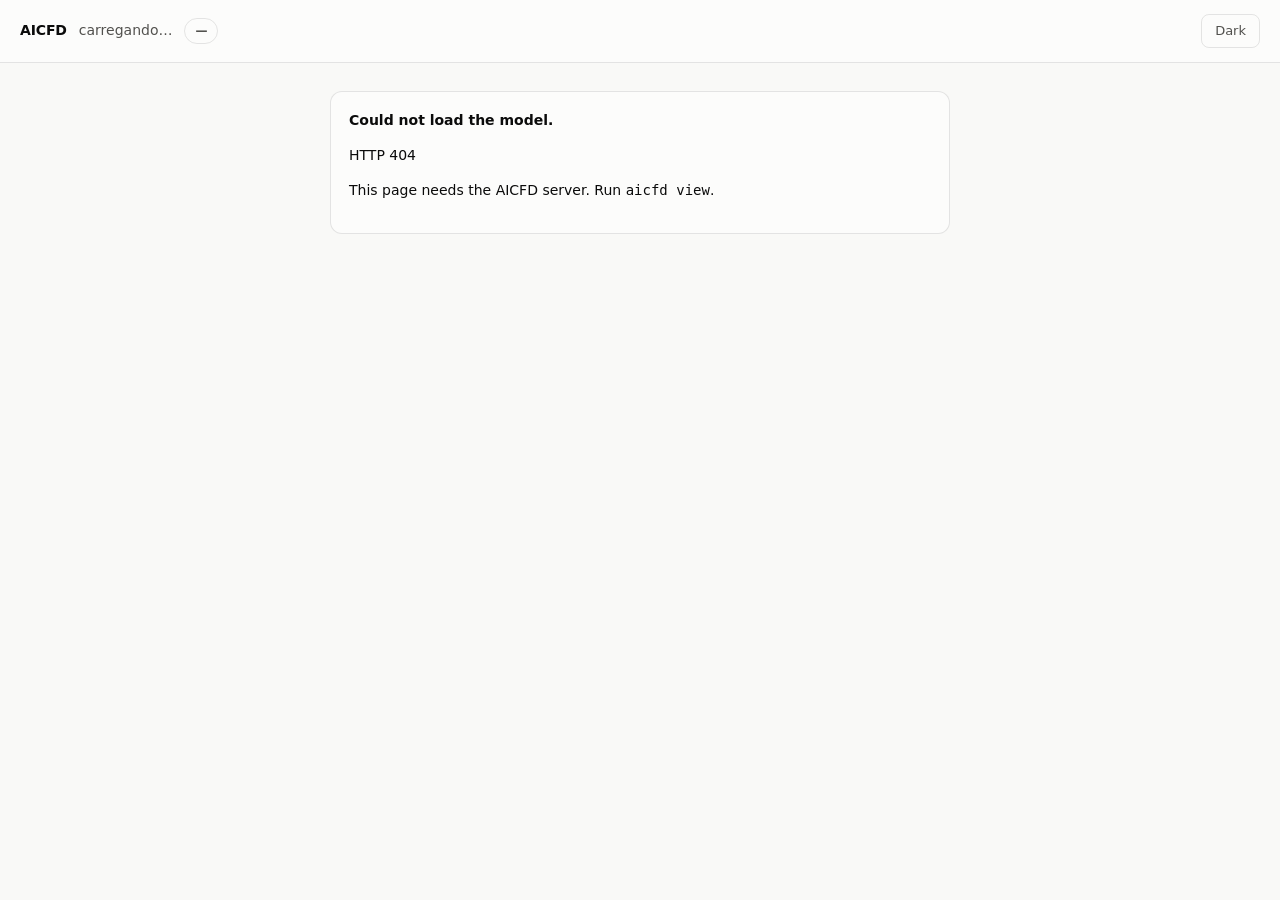
==== web/index.html @ 1c9db176 "Measure the air loop at four stations, not at twelve points (ADR-079) The four point-probe places --" ====
<!doctype html>
<html lang="en">
<head>
<meta charset="utf-8" />
<meta name="viewport" content="width=device-width, initial-scale=1" />
<link rel="icon" href="data:image/svg+xml,%3Csvg xmlns='http://www.w3.org/2000/svg' viewBox='0 0 32 32'%3E%3Crect width='32' height='32' rx='7' fill='%232a78d6'/%3E%3Cpath d='M7 21h18M7 16h13M7 11h8' stroke='white' stroke-width='2.6' stroke-linecap='round' fill='none'/%3E%3C/svg%3E" />
<title>AICFD</title>
<link rel="stylesheet" href="./drawing.css" />
<style>
  :root {
    color-scheme: light;
    --page:#f9f9f7; --surface:#fcfcfb;
    --text-primary:#0b0b0b; --text-secondary:#52514e; --text-muted:#898781;
    --grid:#e1e0d9; --axis:#c3c2b7; --border:rgba(11,11,11,.10);
    --good:#0ca30c; --warning:#fab219; --critical:#d03b3b;
    --series-1:#2a78d6; --series-2:#eb6834; --series-3:#1baf7a;
    --series-4:#a3166b; --series-5:#e87ba4; --series-6:#008300;
    --series-7:#4a3aa7; --series-8:#e34948;
    --cold:#2a78d6; --hot:#d03b3b; --containment:#1baf7a;
    --solid:#6f6e6a; --rack:#d8d8d4; --paper:#ffffff;
  }
  @media (prefers-color-scheme: dark) { :root:not([data-theme="light"]) {
    color-scheme: dark;
    --page:#0d0d0d; --surface:#1a1a19;
    --text-primary:#fff; --text-secondary:#c3c2b7; --text-muted:#898781;
    --grid:#2c2c2a; --axis:#383835; --border:rgba(255,255,255,.10);
    --series-1:#3987e5; --series-2:#d95926; --series-3:#199e70;
    --series-4:#cf62b0; --series-5:#d55181; --series-6:#008300;
    --series-7:#9085e9; --series-8:#e66767;
    --cold:#3987e5; --hot:#e66767; --containment:#199e70;
    --solid:#8e8d88; --rack:#2e2e2b; --paper:#141413;
  }}
  :root[data-theme="dark"] {
    color-scheme: dark;
    --page:#0d0d0d; --surface:#1a1a19;
    --text-primary:#fff; --text-secondary:#c3c2b7; --text-muted:#898781;
    --grid:#2c2c2a; --axis:#383835; --border:rgba(255,255,255,.10);
    --series-1:#3987e5; --series-2:#d95926; --series-3:#199e70;
    --series-4:#cf62b0; --series-5:#d55181; --series-6:#008300;
    --series-7:#9085e9; --series-8:#e66767;
    --cold:#3987e5; --hot:#e66767; --containment:#199e70;
    --solid:#8e8d88; --rack:#2e2e2b; --paper:#141413;
  }

  *{box-sizing:border-box}
  body{margin:0;background:var(--page);color:var(--text-primary);
    font:14px/1.5 system-ui,-apple-system,"Segoe UI",sans-serif}

  .topbar{display:flex;align-items:center;gap:12px;flex-wrap:wrap;
    padding:14px 20px;border-bottom:1px solid var(--border);background:var(--surface)}
  .brand{font-weight:650;letter-spacing:-.01em}
  .topbar .case{color:var(--text-secondary)}
  .spacer{flex:1}
  .badge{display:inline-flex;align-items:center;gap:6px;padding:3px 10px;
    border-radius:999px;font-size:12px;font-weight:600;border:1px solid var(--border)}
  .badge[data-stage="idle"]{color:var(--text-secondary)}
  .badge[data-stage="meshing"],.badge[data-stage="solving"],
  .badge[data-stage="exporting"]{color:var(--series-1)}
  .badge[data-stage="done"]{color:var(--good)}
  .badge[data-stage="failed"]{color:var(--critical)}
  button{font:inherit;font-size:13px;padding:6px 13px;border-radius:8px;cursor:pointer;
    border:1px solid var(--border);background:transparent;color:var(--text-secondary)}
  button:hover:not(:disabled){color:var(--text-primary)}
  button:disabled{opacity:.45;cursor:default}
  .linkbutton{font-size:13px;padding:6px 13px;border-radius:8px;text-decoration:none;
    border:1px solid var(--border);color:var(--text-secondary)}
  .linkbutton:hover{color:var(--text-primary)}
  .linkbutton[aria-disabled="true"]{opacity:.45;pointer-events:none}
  button.primary{background:var(--series-1);border-color:transparent;color:#fff;font-weight:600}
  button.primary:hover:not(:disabled){color:#fff;filter:brightness(1.08)}

  .layout{display:grid;grid-template-columns:minmax(0,1fr) 360px;gap:16px;padding:16px;
    align-items:start}
  .card{background:var(--surface);border:1px solid var(--border);border-radius:12px;
    overflow:hidden}
  .card-head{display:flex;align-items:baseline;gap:10px;flex-wrap:wrap;
    padding:12px 16px;border-bottom:1px solid var(--border)}
  .card-title{font-weight:600}
  .card-sub{color:var(--text-muted);font-size:12.5px}
  .column{display:flex;flex-direction:column;gap:16px;min-width:0}

  /* --- drawings --- */
  /* Layout, head, zoom and scroller live in drawing.css, shared with the
     results page so the same lines are read at the same size on both. */
  .view{background:var(--paper)}
  /* --- the components a case uses, in the group that uses them --- */
  .components{display:flex;flex-direction:column;gap:1px;margin:2px 0 10px;
    background:var(--grid)}
  .component-row{display:grid;grid-template-columns:1fr auto;gap:2px 10px;
    align-items:center;padding:6px 0;background:var(--surface)}
  .component-role{font-size:12px;color:var(--text-secondary)}
  .component-row select,.component-name{font:inherit;font-size:12px;
    justify-self:end;max-width:190px;overflow:hidden;text-overflow:ellipsis;
    white-space:nowrap}
  .component-row select{padding:2px 6px;border-radius:6px;background:var(--page);
    color:var(--text-primary);border:1px solid var(--border)}
  .component-name{color:var(--text-primary)}
  .component-cost{grid-column:1/-1;font-size:11px;color:var(--text-muted);
    font-variant-numeric:tabular-nums}
  .component-tag{grid-column:2;justify-self:end;font-size:10px;
    color:var(--text-muted);text-transform:uppercase;letter-spacing:.04em}
  .component-tag.pending{color:var(--warning)}
  .notes.alerts .mark{color:var(--critical, #d03b3b)}

  .legend{display:flex;gap:14px;flex-wrap:wrap;padding:8px 16px 12px;
    color:var(--text-secondary);font-size:12px}
  .legend span{display:inline-flex;align-items:center;gap:6px}
  .swatch{width:11px;height:11px;border-radius:3px;display:inline-block;flex:none}

  /* --- form --- */
  .params{padding:2px 16px 14px}
  .param-group{padding:10px 0 4px;border-bottom:1px solid var(--border)}
  .param-group:last-child{border-bottom:none}
  .param-group-head{display:flex;justify-content:space-between;align-items:baseline;
    flex-wrap:wrap;gap:4px 10px;font-size:12px;font-weight:650;letter-spacing:.02em;
    text-transform:uppercase;color:var(--text-primary);margin-bottom:6px}
  .param-group-head .group-title{flex:0 1 auto;white-space:nowrap}
  /* the note only: a bare `span` rule here also caught the title, which then
     lost the uppercase the rest of the headers have */
  .param-group-head .group-note{font-size:11.5px;font-weight:400;
    text-transform:none;letter-spacing:0;color:var(--text-muted);text-align:right}
  .param-group-head .group-link{flex:none;font-size:11px;font-weight:600;
    text-transform:none;letter-spacing:0;color:var(--series-1);
    text-decoration:none;white-space:nowrap}
  .param-group-head .group-link:hover{text-decoration:underline}
  .param{display:grid;grid-template-columns:1fr 92px;gap:8px;align-items:center;
    padding:5px 0}
  .param label{color:var(--text-secondary);font-size:12.5px}
  .param .unit{color:var(--text-muted);font-size:11px}
  input[type="number"]{width:100%;padding:5px 7px;border-radius:7px;font:inherit;
    font-size:12.5px;background:var(--page);color:var(--text-primary);
    border:1px solid var(--border);font-variant-numeric:tabular-nums}
  input[type="checkbox"]{width:16px;height:16px;accent-color:var(--series-1)}
  .param-wide{grid-template-columns:1fr;padding-top:0}
  .param-wide select{width:100%;font:inherit;font-size:12.5px;padding:5px 7px;
    border-radius:7px;background:var(--page);color:var(--text-primary);
    border:1px solid var(--border)}
  .param-note{margin:2px 0 6px;font-size:11.5px;color:var(--text-muted);
    font-variant-numeric:tabular-nums}
  .actions{display:flex;gap:8px;padding:0 16px 14px}

  .balance{display:flex;flex-wrap:wrap;gap:6px 26px;padding:12px 16px;
    border-bottom:1px solid var(--border)}
  .balance-item{display:flex;flex-direction:column;gap:1px}
  .balance-item b{font-size:17px;font-weight:650;font-variant-numeric:tabular-nums}
  .balance-item i{font-style:normal;font-size:11.5px;color:var(--text-muted)}
  .balance-item[data-state="good"] b{color:var(--good)}
  .balance-item[data-state="warn"] b{color:var(--warning)}

  table.sensors{width:100%;border-collapse:collapse;font-size:12.5px}
  table.sensors th,table.sensors td{padding:7px 16px;text-align:right}
  table.sensors th:first-child,table.sensors td:first-child{text-align:left}
  table.sensors thead th{color:var(--text-muted);font-weight:500;font-size:11.5px;
    border-bottom:1px solid var(--border)}
  table.sensors tbody td{font-variant-numeric:tabular-nums;
    border-bottom:1px solid var(--grid)}
  table.sensors tbody tr:last-child td{border-bottom:none}
  table.sensors .muted{color:var(--text-muted)}
  .sensor-label{display:block}
  .sensor-note{display:block;color:var(--text-muted);font-size:11px}
  .sensor-chart{display:block;width:100%;height:auto;padding:8px 8px 0}
  .sensor-foot{margin:0;padding:10px 16px 0;color:var(--text-muted);font-size:11.5px}
  .empty{margin:0;padding:18px 16px;color:var(--text-muted);font-size:12.5px;
    text-align:center}

  .fact{display:grid;grid-template-columns:auto 1fr;gap:1px 12px;
    padding:8px 16px;border-bottom:1px solid var(--grid)}
  .fact:last-child{border-bottom:none}
  .fact-label{color:var(--text-secondary);font-size:12.5px}
  .fact-a,.fact-b{text-align:right;font-variant-numeric:tabular-nums}
  .fact-a{font-size:12.5px}
  .fact-b{grid-column:2;color:var(--text-muted);font-size:11.5px}

  .notes{list-style:none;margin:0;padding:6px 0 12px}
  .notes li{display:grid;grid-template-columns:16px 1fr;gap:9px;padding:6px 16px;
    color:var(--text-secondary);font-size:12.5px}
  .notes .mark{color:var(--warning);font-weight:700}
  .notes.bad .mark{color:var(--critical)}

  #progress{position:relative;height:220px;padding:4px 8px 0}
  .chart-grid{stroke:var(--grid);stroke-width:1}
  /* The range the air at a station spans, behind its mixing-cup line. Kept
     faint: it is context for the line, not a series of its own (ADR-078). */
  .chart-band{opacity:.10;stroke:none}
  .chart-axis{stroke:var(--axis);stroke-width:1}
  .chart-line{fill:none;stroke-width:2;stroke-linejoin:round;stroke-linecap:round}
  .chart-tick{fill:var(--text-muted);font-size:11px;font-variant-numeric:tabular-nums}
  /* A direct label is a mark in the series colour and its name in ink. The
     mark carries the identity, so the chart still reads in print and to a
     reader who cannot separate the hues (ADR-053). */
  .chart-leader{fill:none;stroke-width:1;opacity:.5}
  .chart-empty{fill:var(--text-muted);font-size:12.5px;text-anchor:middle}

  .error{margin:28px auto;max-width:620px;padding:18px;border:1px solid var(--border);
    border-radius:12px;background:var(--surface)}
  @media (max-width:900px){
    .layout{grid-template-columns:minmax(0,1fr)}
  }
</style>
</head>
<body>
<header class="topbar">
  <span class="brand">AICFD</span>
  <span class="case" id="case-name">carregando…</span>
  <span class="badge" id="stage" data-stage="idle">—</span>
  <span class="spacer"></span>
  <button id="theme-toggle" type="button">Dark</button>
</header>
<div id="root"></div>
<script type="module" src="./app.js"></script>
</body>
</html>
---- web/drawing.css ----
/*
 * The drawing's own styles: the plan and sections, before and after the run.
 *
 * Shared by the model page and the results page so the two never drift -- the
 * point of drawing the solved field under the same lines is that they are the
 * same lines. Colour tokens come from the page (--cold, --hot, --containment,
 * --solid, --rack, --paper, --surface, --text-*, --axis, --grid).
 */
.dw-gallery{fill:var(--grid);opacity:.30;stroke:var(--axis);stroke-width:1}
.dw-hallfill{fill:var(--paper);stroke:var(--solid);stroke-width:1.8}
/* The return plenum carries the air the racks have just heated, on its way
   to the units: it is the hot side of the loop, and it was tinted like the
   cold one (ADR-052). */
.dw-plenum{fill:var(--hot);opacity:.06}
/* The hot aisle is painted over the cold room rather than over paper, so it
   has to carry against it: at the weight it had it came out a muddy lilac
   that read as neither (ADR-052). */
.dw-cold{fill:var(--cold);opacity:.09}
.dw-hot{fill:var(--hot);opacity:.16}
.dw-rack{fill:var(--rack);stroke:var(--text-primary);stroke-width:1.3}
.dw-behind{opacity:.45;stroke-dasharray:3 3}
/* solid where the section cuts */
.dw-wall{fill:var(--containment);stroke:var(--containment);stroke-width:1}
.dw-opening{fill:var(--hot);stroke:var(--hot);stroke-width:1}
.dw-fan{fill:var(--cold);stroke:var(--cold);stroke-width:1}
/* The unit's depth reaching back into the mechanical gallery: quiet, because
   it is the machine's envelope and not a surface the solver knows about. The
   heavy fan line is drawn over its face, so the two read as one machine. */
.dw-fanbody{fill:var(--cold);opacity:.16;stroke:var(--cold);stroke-width:1}
/* outline only, and quieter, where it lies off the section plane */
.dw-beyond{fill:none;stroke-width:1.2;stroke-dasharray:5 3;opacity:.5}
/* The contained volume, where the section plane passes between the two walls
   that enclose it. It is what a section of a contained hall is read for, and
   every edge of it lands on something already drawn -- the ceiling above, the
   end doors either side, the rack tops below -- so an outline alone showed
   nothing. A wash says volume, the way the aisle tints do; dashed, because
   the walls themselves lie off the plane. */
.dw-contained{fill:var(--hot);fill-opacity:.16;stroke:var(--containment);
  stroke-width:2.2;stroke-dasharray:5 3;stroke-opacity:.9}
/* a panel seen edge-on projects to a line: draw it as one, heavily, so an
   opening reads as a gap punched through the wall underneath it */
.dw-edge{stroke-width:4.5;stroke-linecap:butt}
.dw-edge-beyond{stroke-width:2;stroke-dasharray:5 3;opacity:.55}
.dw-edge-label{font-size:9px;font-weight:650;text-anchor:middle;stroke:none}
.dw-ceiling{stroke:var(--solid);stroke-width:2.6}
/* The inner leaf of the plenum wall: building fabric, like the leaf it
   stands parallel to, and NOT the containment green every other wall
   wears (ADR-058). */
.dw-partition{fill:none;stroke:var(--solid);stroke-width:2}
/* The raised floor's deck: the floor of the room, not a wall to read. */
.dw-deck{fill:none;stroke:var(--solid);stroke-width:.6;opacity:.35}

.dw-divider{stroke:var(--solid);stroke-width:2.6}
.dw-note{fill:var(--text-secondary);font-size:10px;text-anchor:middle;font-weight:600}
/* Every caption is set on a halo of the page's own background. The drawings
   are dense where the captions have to sit -- `fan wall` lands on the wall it
   names, `chimney` on the chimney -- and a label that has to be deciphered
   against the thing it labels is not doing its job (ADR-052). The halo is
   painted under the glyphs, so the letters keep their shape. */
.dw-note,.dw-label,.dw-edge-label,.dw-level,.dw-dimtext,.dw-axis{
  paint-order:stroke;stroke:var(--paper);stroke-width:3px;
  stroke-linejoin:round}
.dw-cold-t{fill:var(--cold)} .dw-hot-t{fill:var(--hot)}
.dw-label{fill:var(--text-primary);font-size:9.5px;font-weight:650;text-anchor:middle}
.dw-dim{stroke:var(--text-muted);stroke-width:.8}
.dw-dimtext{fill:var(--text-muted);font-size:9.5px;text-anchor:middle;
  font-variant-numeric:tabular-nums}
.dw-axis{fill:var(--text-muted);font-size:10px;text-anchor:middle}
.dw-level{fill:var(--text-secondary);font-size:9px;text-anchor:end;
  font-weight:600}
.dw-level-v{fill:var(--text-muted);font-weight:400;
  font-variant-numeric:tabular-nums}
.dw-leader{stroke-dasharray:2 2}


/* over a field map: no volume fills, lines a touch heavier, racks see-through */
svg.dw-over-map .dw-gallery,svg.dw-over-map .dw-hallfill,
svg.dw-over-map .dw-plenum{fill:none;stroke:var(--text-primary);
  stroke-width:1.2;opacity:.9}
/* An aisle is a tint, not a surface. Outlined over a field map it drew a
   black line the length of the hall along each side of every aisle -- an edge
   the room does not have, and one a reader has to decide to ignore. The
   temperatures underneath say where the aisles are, which is the whole point
   of the map (ADR-050). */
svg.dw-over-map .dw-cold,svg.dw-over-map .dw-hot{display:none}
/* The fan wall's envelope outlines over a field map like every other volume:
   a translucent fill would tint the temperatures underneath it. */
svg.dw-over-map .dw-fanbody{fill:none;stroke:var(--cold);stroke-width:1.2;opacity:.9}
svg.dw-over-map .dw-contained{fill:none;stroke-opacity:.95}
svg.dw-over-map .dw-rack{fill:none;stroke-width:1.6}
svg.dw-over-map .dw-label{paint-order:stroke;stroke:var(--surface);stroke-width:3px}
svg.dw-over-map .dw-note,svg.dw-over-map .dw-edge-label{paint-order:stroke;
  stroke:var(--surface);stroke-width:3px}


/* --- the sheet the drawings sit on -------------------------------------- */
/*
 * One drawing per row, on the model page and the results page alike.
 *
 * The views share a scale -- a metre is the same length in all of them, which
 * is what lets a reader compare across them -- so the narrowest column sets
 * the size of every drawing. Laid two to a row, a 4,2 m transverse section
 * was squeezing the 51 m plan down with it. A full-width row each is larger
 * for all three (ADR-033).
 */
.views{display:grid;grid-template-columns:1fr;gap:1px;background:var(--border)}
/* A grid item defaults to min-width:auto, so a magnified drawing pushes its
   card wider than the 1fr column instead of scrolling inside it. */
.views > .view,.views > .map-view{min-width:0}
/* The card a drawing sits in. The page supplies its background, because the
   model page draws on paper and the results page on the map surface. */
.view,.map-view{padding:10px 12px 8px;display:flex;flex-direction:column;
  align-items:center}

/* The head: what the view is, on the left, and the controls on the right. */
.view-head,.map-head{display:flex;justify-content:space-between;align-items:center;
  gap:12px;width:100%;margin-bottom:4px}
.view-head h3,.map-head h3{margin:0;font-size:12.5px;font-weight:650;
  color:var(--text-primary)}
.view-head p,.map-cut{margin:0;font-size:11.5px;color:var(--text-muted);
  font-variant-numeric:tabular-nums}

/*
 * Magnification. A data hall in section is 51 m long and 7,5 m tall: fitted
 * to the page it is 160 px high whatever the layout does, because the aspect
 * ratio is the aspect ratio. Looking closely at a containment gap or a fan
 * wall edge means magnifying and scrolling, as in any post-processor
 * (ADR-035).
 */
.view-zoom,.map-zoom{display:flex;align-items:center;gap:6px;flex:none}
.view-zoom button,.map-zoom button{padding:2px 9px;font-size:14px;line-height:1.2;
  min-width:28px}
.view-zoom span,.map-zoom span{font-size:11.5px;color:var(--text-muted);
  min-width:26px;text-align:center;font-variant-numeric:tabular-nums}

/* width:100% matters: a view is a centred flex column, so without it the
   scroller takes its CONTENT's width and a magnified drawing widens the card
   -- and the whole page scrolls sideways instead of the drawing. */
.view-scroll,.map-scroll{overflow:auto;max-height:80vh;width:100%;align-self:stretch}
/* Centred, not left-aligned. The card centres the SCROLLER, which is full
   width, so without this the drawing hugs its left edge -- and a transverse
   section, narrow because the room is, sat 450 px off from the plan and the
   longitudinal section it is meant to be read against. `max-content` plus
   auto margins centres it only while there is room: magnified, the margins
   resolve to zero and it scrolls from the left as before. */
.view-stage,.map-stage{position:relative;width:max-content;margin-inline:auto}
.view-stage canvas,.map-stage canvas{position:absolute;left:0;top:0}
.view-stage svg,.map-stage svg{position:relative;display:block}
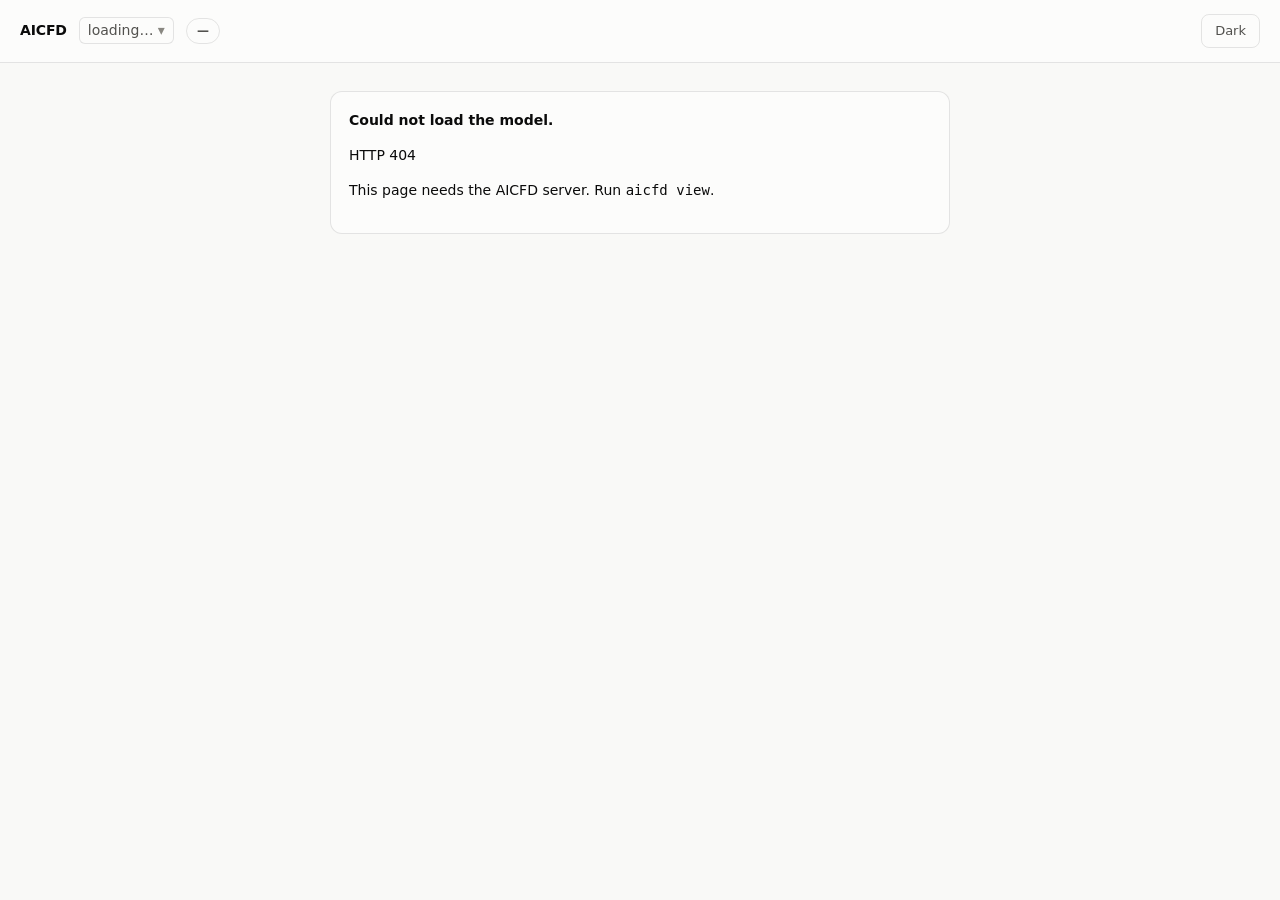
==== commit 714bb0ff: "Fix the rack save, and give the page a case menu THE RACK PAGE COULD NOT SAVE A CASE WITH A TYPICAL " ====
--- a/web/index.html
+++ b/web/index.html
@@ -50,6 +50,33 @@
     padding:14px 20px;border-bottom:1px solid var(--border);background:var(--surface)}
   .brand{font-weight:650;letter-spacing:-.01em}
   .topbar .case{color:var(--text-secondary)}
+  /* The case menu: a disclosure rather than a modal, so it cannot trap a
+     reader and needs no overlay, no focus trap and no escape key. */
+  .casemenu{position:relative}
+  .casemenu>summary{cursor:pointer;list-style:none;padding:2px 8px;border-radius:6px;
+    border:1px solid var(--border);background:var(--surface)}
+  .casemenu>summary::-webkit-details-marker{display:none}
+  .casemenu>summary::after{content:" ▾";color:var(--text-muted)}
+  .casemenu>summary:hover{border-color:var(--text-muted)}
+  .casemenu-panel{position:absolute;z-index:40;top:calc(100% + 6px);left:0;width:440px;
+    max-width:92vw;background:var(--surface);border:1px solid var(--border);
+    border-radius:10px;padding:12px;box-shadow:0 12px 32px rgba(0,0,0,.28)}
+  .casemenu-head{font-size:10px;text-transform:uppercase;letter-spacing:.08em;
+    color:var(--text-muted);margin:10px 0 4px}
+  .casemenu-head:first-child{margin-top:0}
+  .casemenu-list{max-height:210px;overflow:auto;display:flex;flex-direction:column;gap:2px}
+  .casemenu-list a{display:flex;gap:8px;align-items:baseline;padding:4px 6px;
+    border-radius:5px;text-decoration:none;color:var(--text-primary);font-size:13px}
+  .casemenu-list a:hover{background:var(--surface-2,rgba(128,128,128,.12))}
+  .casemenu-list a[data-current="1"]{font-weight:600}
+  .casemenu-list .when{margin-left:auto;color:var(--text-muted);font-size:11px}
+  .casemenu-row{display:flex;gap:6px;align-items:center;margin-bottom:6px}
+  .casemenu-row input[type=text]{flex:1;min-width:0}
+  .casemenu-panel textarea{width:100%;font-family:var(--mono,ui-monospace,monospace);
+    font-size:11px;resize:vertical}
+  .casemenu-note{font-size:11px;color:var(--text-muted);margin:8px 0 0}
+  .casemenu-note[data-tone="bad"]{color:var(--bad,#c0392b)}
+  .casemenu-note[data-tone="good"]{color:var(--good,#1e8449)}
   .spacer{flex:1}
   .badge{display:inline-flex;align-items:center;gap:6px;padding:3px 10px;
     border-radius:999px;font-size:12px;font-weight:600;border:1px solid var(--border)}
@@ -201,7 +228,31 @@
 <body>
 <header class="topbar">
   <span class="brand">AICFD</span>
-  <span class="case" id="case-name">carregando…</span>
+  <details class="casemenu" id="case-menu">
+    <summary><span class="case" id="case-name">loading…</span></summary>
+    <div class="casemenu-panel">
+      <div class="casemenu-head">Open a case</div>
+      <div id="case-list" class="casemenu-list"></div>
+      <div class="casemenu-head">Start one</div>
+      <div class="casemenu-row">
+        <input id="case-new-name" type="text" placeholder="name, e.g. hall-sp07" />
+        <select id="case-new-from"><option value="">from the starter</option></select>
+        <button id="case-new" type="button">Create</button>
+      </div>
+      <div class="casemenu-head">Paste one in</div>
+      <div class="casemenu-row">
+        <input id="case-import-name" type="text" placeholder="name for it" />
+        <button id="case-import" type="button">Import</button>
+        <span class="spacer"></span>
+        <button id="case-copy" type="button">Copy this case</button>
+      </div>
+      <textarea id="case-import-yaml" rows="6"
+        placeholder="paste the case YAML here"></textarea>
+      <p class="casemenu-note" id="case-status">A case is written only once the
+        generator has built it, so a paste that cannot be drawn is refused here
+        rather than saved and discovered on the next reload.</p>
+    </div>
+  </details>
   <span class="badge" id="stage" data-stage="idle">—</span>
   <span class="spacer"></span>
   <button id="theme-toggle" type="button">Dark</button>
--- a/web/drawing.css
+++ b/web/drawing.css
@@ -146,3 +146,13 @@
 .view-stage,.map-stage{position:relative;width:max-content;margin-inline:auto}
 .view-stage canvas,.map-stage canvas{position:absolute;left:0;top:0}
 .view-stage svg,.map-stage svg{position:relative;display:block}
+
+/* Plan annotation: the band chains' names, and what each cabinet is.
+   The figure stays in the dimension colour and the NAME goes quieter, so a
+   reader scanning for numbers is not competing with a column of words. */
+.dw-bandlabel{fill:var(--text-muted);font-size:8px;text-anchor:middle;
+  letter-spacing:.02em}
+.dw-rack-id{fill:var(--text-primary);text-anchor:middle;font-weight:600;
+  dominant-baseline:middle;pointer-events:none}
+.dw-rack-kw{fill:var(--text-secondary);text-anchor:middle;
+  dominant-baseline:middle;pointer-events:none}
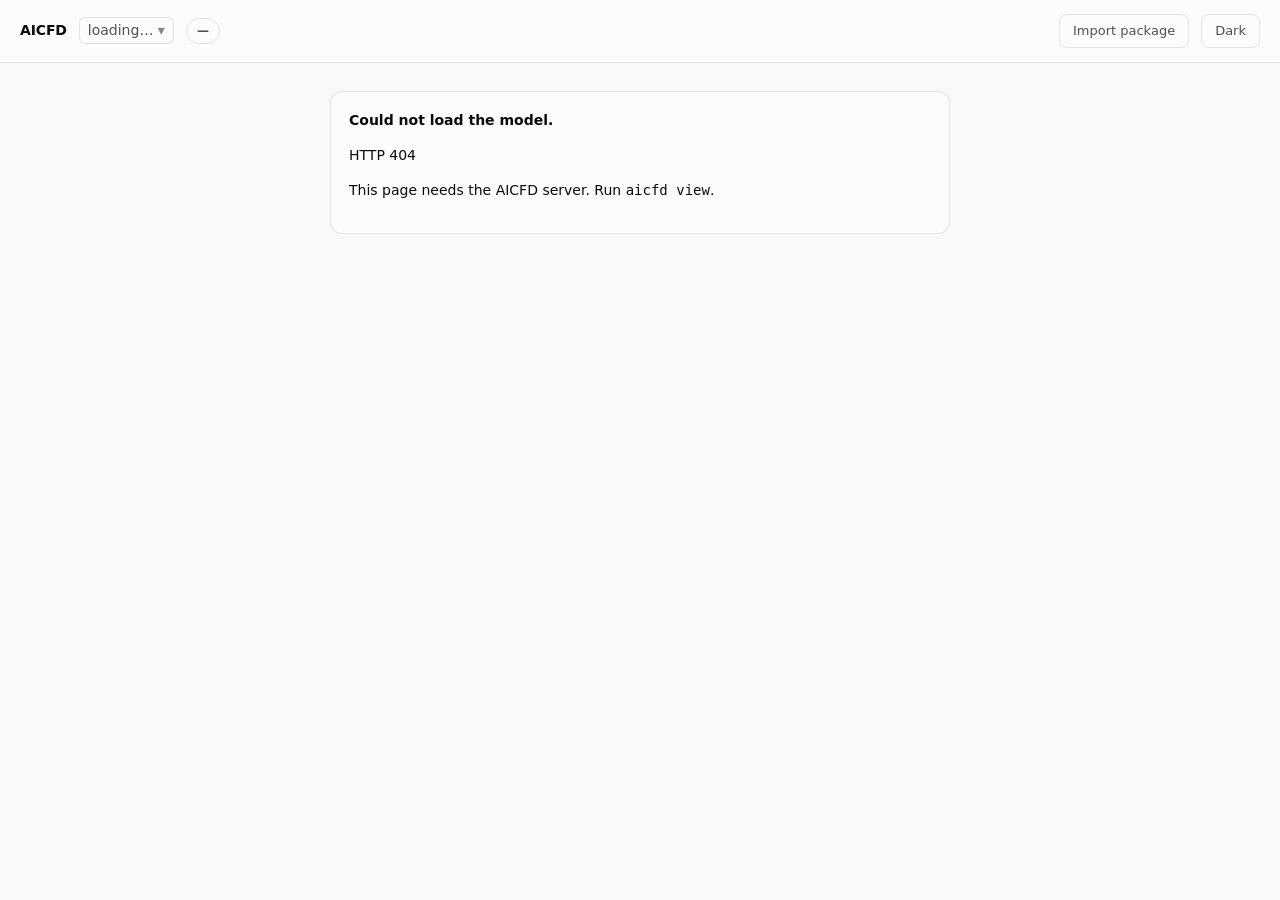
==== commit 48780e31: "The package import has a button in the top bar It was only in the menu on the case's name, under its" ====
--- a/web/index.html
+++ b/web/index.html
@@ -72,6 +72,10 @@
   .casemenu-list .when{margin-left:auto;color:var(--text-muted);font-size:11px}
   .casemenu-row{display:flex;gap:6px;align-items:center;margin-bottom:6px}
   .casemenu-row input[type=text]{flex:1;min-width:0}
+  .casemenu-row.wrap{flex-wrap:wrap}
+  .casemenu-row.wrap input[type=file]{flex:1 1 100%;font-size:12px}
+  .casemenu-row.wrap input[type=text]{flex:1 1 140px}
+  .casemenu-row[hidden]{display:none}
   .casemenu-panel textarea{width:100%;font-family:var(--mono,ui-monospace,monospace);
     font-size:11px;resize:vertical}
   .casemenu-note{font-size:11px;color:var(--text-muted);margin:8px 0 0}
@@ -127,6 +131,9 @@
   .component-tag{grid-column:2;justify-self:end;font-size:10px;
     color:var(--text-muted);text-transform:uppercase;letter-spacing:.04em}
   .component-tag.pending{color:var(--warning)}
+  /* A unit that does not suit this room is offered and says why, rather than
+     being hidden from the reader who came looking for it (ADR-092). */
+  .component-cost[data-tone="bad"]{color:var(--warning)}
   .notes.alerts .mark{color:var(--critical, #d03b3b)}
 
   .legend{display:flex;gap:14px;flex-wrap:wrap;padding:8px 16px 12px;
@@ -166,6 +173,21 @@
     font-variant-numeric:tabular-nums}
   .actions{display:flex;gap:8px;padding:0 16px 14px}
 
+  /* A room read from a drawing (ADR-134): shown, not edited. */
+  #imported-card .param-note{padding:0 16px}
+  table.kv{width:calc(100% - 32px);margin:4px 16px 8px;border-collapse:collapse;font-size:12.5px}
+  table.kv th{text-align:left;font-weight:400;color:var(--text-secondary);padding:3px 0}
+  table.kv td{text-align:right;font-variant-numeric:tabular-nums;padding:3px 0}
+  table.kv tr+tr th,table.kv tr+tr td{border-top:1px solid var(--border)}
+  .figure-strip{display:grid;grid-template-columns:repeat(3,1fr);gap:6px;padding:0 16px 8px}
+  .figure-thumb{display:block;border:1px solid var(--border);border-radius:7px;overflow:hidden;
+    background:var(--page);aspect-ratio:4/3}
+  .figure-thumb img{width:100%;height:100%;object-fit:cover;display:block}
+  .unit-checklist{display:grid;grid-template-columns:repeat(auto-fill,minmax(88px,1fr));
+    gap:4px 10px;padding:2px 0 4px}
+  .unit-check{display:flex;align-items:center;gap:6px;font-size:12.5px;
+    color:var(--text-secondary);font-variant-numeric:tabular-nums}
+
   .balance{display:flex;flex-wrap:wrap;gap:6px 26px;padding:12px 16px;
     border-bottom:1px solid var(--border)}
   .balance-item{display:flex;flex-direction:column;gap:1px}
@@ -233,10 +255,21 @@
     <div class="casemenu-panel">
       <div class="casemenu-head">Open a case</div>
       <div id="case-list" class="casemenu-list"></div>
-      <div class="casemenu-head">Start one</div>
+      <div class="casemenu-head">Import a drawn hall</div>
+      <div class="casemenu-row wrap">
+        <input id="case-package-file" type="file" accept=".zip,.aicfd.zip" />
+        <input id="case-package-name" type="text" placeholder="project name (optional)" />
+        <button id="case-package" type="button">Import package</button>
+      </div>
+      <div class="casemenu-row wrap" id="case-scenario-row" hidden>
+        <input id="case-scenario-name" type="text" placeholder="new scenario, e.g. dh04-crac01-off" />
+        <button id="case-scenario" type="button">Duplicate as scenario</button>
+        <a class="linkbutton" id="case-package-download" href="#">Download package</a>
+      </div>
+      <div class="casemenu-head">Copy one</div>
       <div class="casemenu-row">
-        <input id="case-new-name" type="text" placeholder="name, e.g. hall-sp07" />
-        <select id="case-new-from"><option value="">from the starter</option></select>
+        <input id="case-new-name" type="text" placeholder="name, e.g. dh05-scenario" />
+        <select id="case-new-from"><option value="">choose a case to copy</option></select>
         <button id="case-new" type="button">Create</button>
       </div>
       <div class="casemenu-head">Paste one in</div>
@@ -255,6 +288,12 @@
   </details>
   <span class="badge" id="stage" data-stage="idle">—</span>
   <span class="spacer"></span>
+  <!-- The same import as the case menu's, one click away: a drawn hall is the
+       way into the program, and it was only reachable by opening the menu on
+       the case's name and reading down to its third heading. -->
+  <button id="import-top" type="button"
+    title="Import the .aicfd.zip the drawing skill wrote">Import package</button>
+  <input id="import-top-file" type="file" accept=".zip,.aicfd.zip" hidden />
   <button id="theme-toggle" type="button">Dark</button>
 </header>
 <div id="root"></div>
--- a/web/drawing.css
+++ b/web/drawing.css
@@ -23,6 +23,15 @@
 .dw-wall{fill:var(--containment);stroke:var(--containment);stroke-width:1}
 .dw-opening{fill:var(--hot);stroke:var(--hot);stroke-width:1}
 .dw-fan{fill:var(--cold);stroke:var(--cold);stroke-width:1}
+.dw-fan-off{fill:none;stroke:var(--muted,#888);stroke-width:1.2;stroke-dasharray:3 2}
+/* The customer cage: a security boundary round one customer's rows, and
+   neither containment nor a grille. Violet, so a reader looking for it on the
+   plan finds it at once -- it was drawn in the containment green and read as
+   an aisle wall (ADR-102). */
+.dw-cage{fill:none;stroke:var(--series-7, #4a3aa7);stroke-width:1.6}
+.dw-cage.dw-edge{stroke-width:2.2}
+/* Dashed where the air crosses it (mesh), solid where it cannot (drywall). */
+.dw-cage-mesh{stroke-dasharray:6 3}
 /* The unit's depth reaching back into the mechanical gallery: quiet, because
    it is the machine's envelope and not a surface the solver knows about. The
    heavy fan line is drawn over its face, so the two read as one machine. */
